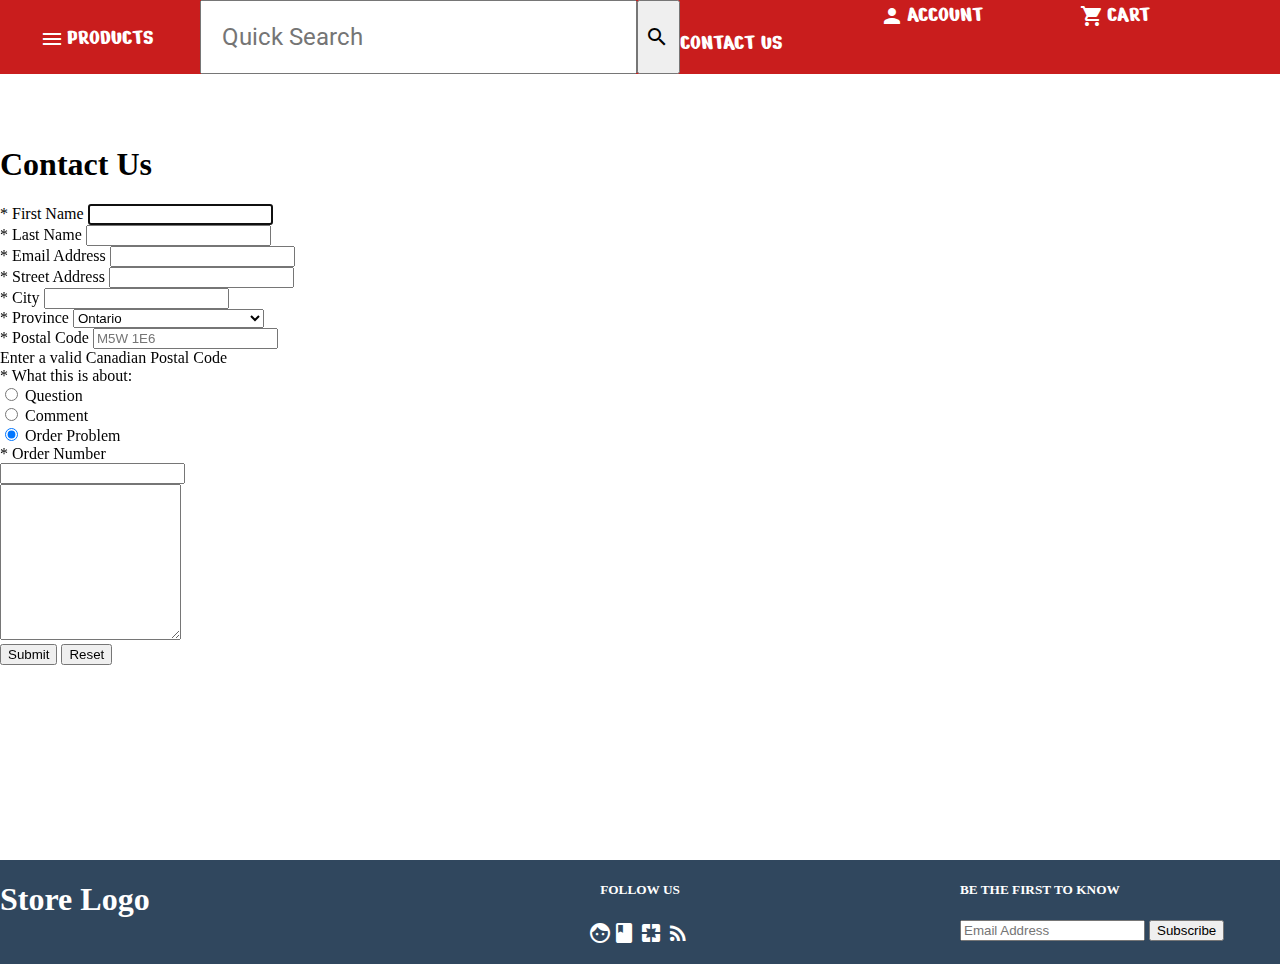
==== contact_us.html @ b3913d42 "Initial commit" ====
<!DOCTYPE html>
<html lang="en">
  <head>
    <meta charset="UTF-8" />
    <meta name="viewport" content="width=device-width, initial-scale=1.0" />
    <title>Contact US</title>
    <link href="https://fonts.googleapis.com/icon?family=Material+Icons" rel="stylesheet" />
    <link
      href="https://fonts.googleapis.com/css2?family=Nerko+One&family=Roboto&display=swap"
      rel="stylesheet"
    />
    <!-- Bootstrap -->
    <link
      rel="stylesheet"
      href="https://cdn.jsdelivr.net/npm/bootstrap@4.5.3/dist/css/bootstrap.min.css"
      integrity="sha384-TX8t27EcRE3e/ihU7zmQxVncDAy5uIKz4rEkgIXeMed4M0jlfIDPvg6uqKI2xXr2"
      crossorigin="anonymous"
    />
    <script
      src="https://code.jquery.com/jquery-3.5.1.slim.min.js"
      integrity="sha384-DfXdz2htPH0lsSSs5nCTpuj/zy4C+OGpamoFVy38MVBnE+IbbVYUew+OrCXaRkfj"
      crossorigin="anonymous"
    ></script>
    <script
      src="https://cdn.jsdelivr.net/npm/bootstrap@4.5.3/dist/js/bootstrap.bundle.min.js"
      integrity="sha384-ho+j7jyWK8fNQe+A12Hb8AhRq26LrZ/JpcUGGOn+Y7RsweNrtN/tE3MoK7ZeZDyx"
      crossorigin="anonymous"
    ></script>
    <link rel="stylesheet" href="style.css" type="text/css" />
  </head>
  <body>
    <div id="page-container">
      <div id="content-wrap">
        <div class="fixed-top">
          <header>
            <div id="menu">
              <nav>
                <ul>
                  <li>
                    <a class="menu-title" href="./index.html"
                      ><i class="material-icons">menu</i>PRODUCTS</a
                    >
                    <!-- <ul class="menu-list">
                      <li id="m_all"><a href="./index.html">All Products</a></li>
                      <li id="m_apple"><a href="./index.html">Apple</a></li>
                      <li id="m_samsung"><a href="./index.html">Samsung</a></li>
                    </ul> -->
                  </li>
                </ul>
              </nav>
            </div>

            <div id="search-wrapper">
              <input placeholder="Quick Search" />
              <button><i class="material-icons md-24">search</i></button>
            </div>

            <div id="options-on-rightsite">
              <div id="user-contact">
                <a class="menu-title" href="#"
                  ><i class="material-icons">contact_support</i>CONTACT US</a
                >
              </div>
              <div id="user-account">
                <a class="menu-title" href="#"><i class="material-icons">person</i>ACCOUNT</a>
              </div>
              <div id="user-cart">
                <a class="menu-title" href="#"><i class="material-icons">shopping_cart</i>CART</a>
              </div>
            </div>
          </header>
        </div>

        <main>
          <div class="container">
            <h1>Contact Us</h1>
            <form id="appointment-form" action="https://httpbin.org/post" method="POST">
              <div class="row">
                <div class="col form-group">
                  <label for="fname"><span class="text-danger">*</span> First Name</label>
                  <!--lable use for attribute to connect with input id-->
                  <input
                    id="fname"
                    class="form-control"
                    name="fname"
                    autocomplete="given-name"
                    type="text"
                    autofocus
                    tabindex="1"
                    required
                  />
                </div>

                <div class="col form-group">
                  <label for="lname"><span class="text-danger">*</span> Last Name</label>
                  <input
                    id="lname"
                    class="form-control"
                    name="lname"
                    autocomplete="family-name"
                    type="text"
                    tabindex="2"
                    required
                  />
                </div>
              </div>

              <div class="row">
                <div class="form-group col">
                  <label for="email"><span class="text-danger">*</span> Email Address</label>
                  <input
                    class="form-control"
                    id="email"
                    name="email"
                    type="text"
                    autocomplete="email"
                    tabindex="4"
                    required
                  />
                </div>
                <div class="form-group col"></div>
              </div>

              <div class="row">
                <div class="col form-group">
                  <label for="address"><span class="text-danger">*</span> Street Address</label>
                  <input
                    id="address"
                    class="form-control"
                    name="address"
                    type="text"
                    autocomplete="street-address"
                    tabindex="6"
                    required
                  />
                </div>
              </div>

              <div class="row">
                <div class="col form-group">
                  <label for="city"><span class="text-danger">*</span> City</label>
                  <input
                    class="form-control"
                    id="city"
                    name="city"
                    autocomplete="address-level2"
                    type="text"
                    tabindex="7"
                    required
                  />
                </div>

                <div class="col form-group">
                  <label for="province"><span class="text-danger">*</span> Province</label>
                  <select
                    name="province"
                    id="province"
                    class="form-control"
                    autocomplete="address-level1"
                    tabindex="8"
                    required
                  >
                    <option>Alberta</option>
                    <option>British Columbia</option>
                    <option>Manitoba</option>
                    <option>New Brunswick</option>
                    <option>Newfoundland and Labrador</option>
                    <option>Northwest Territories</option>
                    <option>Nova Scotia</option>
                    <option>Nunavut</option>
                    <option selected>Ontario</option>
                    <option>Prince Edward Island</option>
                    <option>Quebec</option>
                    <option>Saskatchewan</option>
                    <option>Yukon</option>
                  </select>
                </div>

                <div class="col form-group">
                  <label for="postal-code"><span class="text-danger">*</span> Postal Code</label>
                  <input
                    class="form-control"
                    id="postal-code"
                    name="postal-code"
                    autocomplete="address-level2"
                    type="text"
                    tabindex="9"
                    placeholder="M5W 1E6"
                    pattern="^[A-Za-z]\d[A-Za-z][ -]\d[A-Za-z]\d$"
                    required
                  />
                  <div class="invalid-feedback">
                    Enter a valid Canadian Postal Code
                  </div>
                </div>
              </div>

              <div class="row">
                <div class="col form-group">
                  <label class="mr-2"><span class="text-danger">*</span> What this is about:</label>
                  <div class="form-check form-check-inline">
                    <input
                      id="customer-question"
                      class="form-check-input"
                      type="radio"
                      name="customer-query"
                      value="question"
                    />
                    <label class="form-check-label" for="customer-question">Question</label>
                  </div>

                  <div class="form-check form-check-inline">
                    <input
                      id="customer-comment"
                      class="form-check-input"
                      type="radio"
                      name="customer-query"
                      value="comment"
                    />
                    <label class="form-check-label" for="customer-comment">Comment</label>
                  </div>

                  <div class="form-check form-check-inline">
                    <input
                      id="customer-order-problem"
                      class="form-check-input"
                      type="radio"
                      name="customer-query"
                      value="order-problem"
                      checked
                    />
                    <label class="form-check-label" for="customer-order-problem"
                      >Order Problem</label
                    >
                  </div>
                </div>
              </div>
              <div id="order-number-field-container">
                <div id="order-number-field" class="form-group row">
                  <label for="order-number" class="col-sm-2 col-form-label"
                    ><span class="text-danger">*</span> Order Number</label
                  >
                  <div class="col-sm-10">
                    <input
                      class="form-control"
                      id="order-number"
                      name="order-number"
                      type="text"
                      tabindex="9"
                      required
                    />
                  </div>
                </div>
              </div>

              <textarea
                class="form-control mt-3"
                name="message"
                id="feedback-message"
                rows="10"
                tabindex="11"
                placeholder="Tell us about your problem....."
              >
              </textarea>
              <input type="hidden" value="Kha Nguyen" name="student" />

              <div class="d-flex flex-row-reverse mt-2">
                <input
                  class="btn btn-primary"
                  type="submit"
                  name="submit"
                  value="Submit"
                  tabindex="13"
                />
                <input
                  class="btn btn-secondary mr-3"
                  type="reset"
                  name="reset"
                  value="Reset"
                  tabindex="14"
                />
              </div>
            </form>
          </div>
        </main>
      </div>
      <footer id="footer">
        <div id="footer-container">
          <div>
            <h1>Store Logo</h1>
          </div>
          <div id="social-icons">
            <h5>FOLLOW US</h5>
            <h3>
              <i class="material-icons">facebook</i><i class="material-icons">pages</i
              ><i class="material-icons">rss_feed</i>
            </h3>
          </div>
          <div id="email-subscribe">
            <!-- <label for="email">BE THE FIRST TO KNOW</label> -->
            <h5>BE THE FIRST TO KNOW</h5>
            <form class="form-inline">
              <input
                class="form-control"
                type="email"
                name="email"
                id="email"
                placeholder="Email Address"
              />
              <button type="submit" class="btn btn-primary my-1">Subscribe</button>
            </form>
          </div>
        </div>
      </footer>
    </div>
    <script src="./contact_us.js"></script>
    <!-- <script
      src="https://code.jquery.com/jquery-3.5.1.slim.min.js"
      integrity="sha384-DfXdz2htPH0lsSSs5nCTpuj/zy4C+OGpamoFVy38MVBnE+IbbVYUew+OrCXaRkfj"
      crossorigin="anonymous"
    ></script>
    <script
      src="https://cdn.jsdelivr.net/npm/popper.js@1.16.1/dist/umd/popper.min.js"
      integrity="sha384-9/reFTGAW83EW2RDu2S0VKaIzap3H66lZH81PoYlFhbGU+6BZp6G7niu735Sk7lN"
      crossorigin="anonymous"
    ></script>
    <script
      src="https://cdn.jsdelivr.net/npm/bootstrap@4.5.3/dist/js/bootstrap.min.js"
      integrity="sha384-w1Q4orYjBQndcko6MimVbzY0tgp4pWB4lZ7lr30WKz0vr/aWKhXdBNmNb5D92v7s"
      crossorigin="anonymous"
    ></script> -->
  </body>
</html>
---- style.css ----
/* Add any CSS you need to this file. */

/* Google font
font-family: 'Nerko One', cursive;
font-family: 'Roboto', sans-serif;
*/
@import url('https://fonts.googleapis.com/css2?family=Nerko+One&family=Roboto&display=swap');

.material-icons.md-18 {
  font-size: 18px;
}
.material-icons.md-24 {
  font-size: 24px;
}
.material-icons.md-36 {
  font-size: 36px;
}
.material-icons.md-48 {
  font-size: 48px;
}
/* 
html,
body {
  /* min-width: 1000px; */
/* height: 100%; */
/* overflow: hidden; */
/* padding-bottom: 100px; */

body {
  height: 100%;
  /* min-height: 100%; */

  margin: 0;
}

#page-container {
  position: relative;
  min-height: 100vh;
}

header {
  /* height: 50px; */
  /* position: sticky;
  top: 0px; */
  background-color: rgb(201, 29, 29);
  display: flex;
  justify-content: space-between;
  font-family: 'Nerko One', cursive;
  font-size: 23px;
}

#menu {
  min-width: 200px;
  text-align: left;

  /* border: 1px white solid; */
}
#menu nav {
  /* width: 100%; */
  /* min-width: 200px; */
  /* margin: 0;
  background-color: rgb(201, 29, 29); */
}

a:link,
a:visited {
  color: black;
  text-decoration: none; /*to remove hyperlink underscore*/
  cursor: pointer;
}

/* #menu-title {
  padding: 19px 0;
} */
/* #menu-header {
  margin: 50px;
} */
a.menu-title {
  color: white;
  margin-top: 50px;
  /* padding: 19px 0; */
}
#menu nav ul li ul {
  padding: 8px 12px;
  position: absolute;
  /* top: 30; */
  left: 0;
  display: none;
  opacity: 0;
  visibility: hidden;
  transition: opacity 0.2s;
}

#menu nav ul li:hover ul {
  display: block;
  padding: 30px 0;

  width: 200px;
  opacity: 1;
  visibility: visible;
}

#menu nav ul li ul li {
  display: block;
  font-size: 24px;
  font-weight: 500;
  text-align: left;
  padding: 20px;

  border: 1px solid black;
}

#options-on-rightsite {
  display: flex;
  /* justify-content: right; */
}

#search-wrapper {
  display: flex;
  flex: 1;
  justify-content: center;
}

/* input {
  font-family: 'Roboto', sans-serif;
  font-size: 24px;
} */

#search-wrapper input {
  flex: 1;
  max-width: 500px;
  padding-left: 20px;
  font-family: 'Roboto', sans-serif;
  font-size: 24px;
}

#user-account,
#user-cart,
#user-contact {
  width: 200px;
  text-align: left;
  /* padding: 10px 0; */
}

/* #user-cart {
  width: 200px;
  text-align: left;
  /* padding: 10px 0; */

ul,
li {
  list-style-type: none;
}

i {
  margin-right: 3px;
  vertical-align: middle;
}

main {
  margin-top: 50px;
  /* height: 100%; */
  display: flex;
}

main nav {
  min-width: 200px;
  height: 100%;
}

main section {
  /* flex: 1; */
  /* height: 100%; */
  width: 100%;
  background-color: #f7f7f7f7;
  margin-top: 10px;
  margin-right: 0;
  padding: 20px;
  /* overflow: auto; */
}

#section {
  /* padding-bottom: 500px; */
  display: grid;
  grid-template-columns: 1fr 1fr 1fr 1fr;
}

/* .list-of-four-products {
  display: flex;
  justify-content: space-evenly;
} */

.product-wrapper {
  width: 250px;
  margin: 15px;
}

.product-image {
  position: relative;
}

.product-image p {
  position: absolute;
  color: red;
  font-weight: 700;
  bottom: 3px;
  right: 6px;
}

.product-info h2 {
  color: black;
}

.product-info h3 {
  color: red;
}

/* footer {
  display: flex;
  justify-content: space-around;
  color: white;
  background-color: #30475e;
  bottom: 0;
  /* position: sticky;
  bottom: 0; */
/* width: 100%; */
/* height: 100px; */
/* overflow: auto; */
/* margin-bottom: px; */

#footer {
  position: absolute;
  bottom: 0;
  width: 100%;
  height: 2.5rem;
}

#footer-container {
  display: grid;
  grid-template-columns: 1fr 2fr 1fr;
  justify-content: space-around;
  color: white;
  background-color: #30475e;
  bottom: 0;
}

#social-icons {
  text-align: center;
}
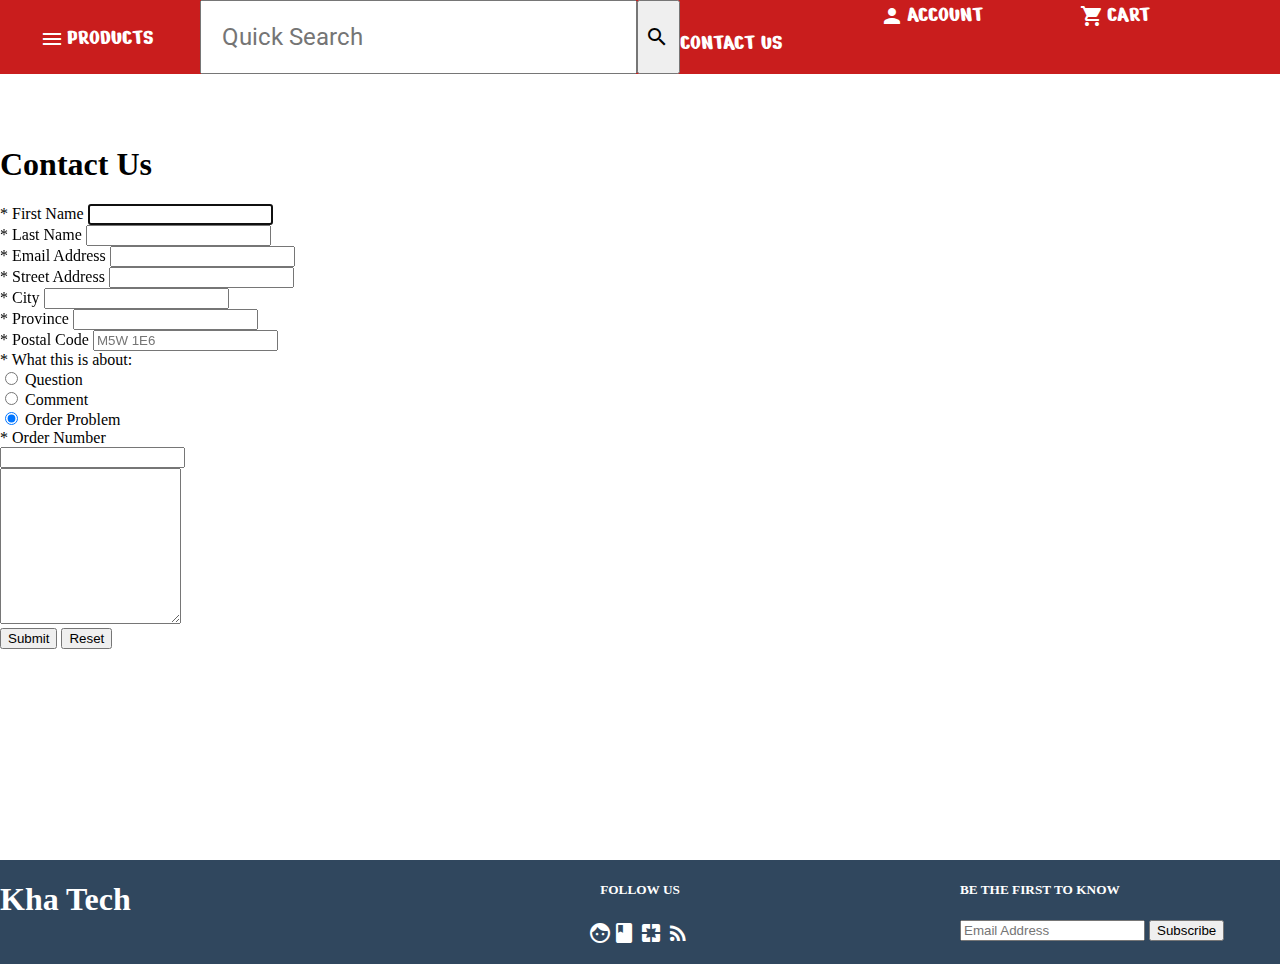
==== commit bdc32c81: "final submit" ====
--- a/contact_us.html
+++ b/contact_us.html
@@ -40,11 +40,6 @@
                     <a class="menu-title" href="./index.html"
                       ><i class="material-icons">menu</i>PRODUCTS</a
                     >
-                    <!-- <ul class="menu-list">
-                      <li id="m_all"><a href="./index.html">All Products</a></li>
-                      <li id="m_apple"><a href="./index.html">Apple</a></li>
-                      <li id="m_samsung"><a href="./index.html">Samsung</a></li>
-                    </ul> -->
                   </li>
                 </ul>
               </nav>
@@ -78,7 +73,6 @@
               <div class="row">
                 <div class="col form-group">
                   <label for="fname"><span class="text-danger">*</span> First Name</label>
-                  <!--lable use for attribute to connect with input id-->
                   <input
                     id="fname"
                     class="form-control"
@@ -114,23 +108,23 @@
                     name="email"
                     type="text"
                     autocomplete="email"
+                    tabindex="3"
+                    required
+                  />
+                </div>
+                <div class="form-group col"></div>
+              </div>
+
+              <div class="row">
+                <div class="col form-group">
+                  <label for="address"><span class="text-danger">*</span> Street Address</label>
+                  <input
+                    id="address"
+                    class="form-control"
+                    name="address"
+                    type="text"
+                    autocomplete="street-address"
                     tabindex="4"
-                    required
-                  />
-                </div>
-                <div class="form-group col"></div>
-              </div>
-
-              <div class="row">
-                <div class="col form-group">
-                  <label for="address"><span class="text-danger">*</span> Street Address</label>
-                  <input
-                    id="address"
-                    class="form-control"
-                    name="address"
-                    type="text"
-                    autocomplete="street-address"
-                    tabindex="6"
                     required
                   />
                 </div>
@@ -145,21 +139,23 @@
                     name="city"
                     autocomplete="address-level2"
                     type="text"
-                    tabindex="7"
+                    tabindex="5"
                     required
                   />
                 </div>
 
                 <div class="col form-group">
                   <label for="province"><span class="text-danger">*</span> Province</label>
-                  <select
+                  <input
+                    list="province-list"
                     name="province"
                     id="province"
                     class="form-control"
                     autocomplete="address-level1"
-                    tabindex="8"
+                    tabindex="6"
                     required
                   >
+                  <datalist id="province-list">
                     <option>Alberta</option>
                     <option>British Columbia</option>
                     <option>Manitoba</option>
@@ -168,12 +164,12 @@
                     <option>Northwest Territories</option>
                     <option>Nova Scotia</option>
                     <option>Nunavut</option>
-                    <option selected>Ontario</option>
+                    <option>Ontario</option>
                     <option>Prince Edward Island</option>
                     <option>Quebec</option>
                     <option>Saskatchewan</option>
                     <option>Yukon</option>
-                  </select>
+                  </datalist>
                 </div>
 
                 <div class="col form-group">
@@ -184,14 +180,11 @@
                     name="postal-code"
                     autocomplete="address-level2"
                     type="text"
-                    tabindex="9"
+                    tabindex="7"
                     placeholder="M5W 1E6"
                     pattern="^[A-Za-z]\d[A-Za-z][ -]\d[A-Za-z]\d$"
                     required
                   />
-                  <div class="invalid-feedback">
-                    Enter a valid Canadian Postal Code
-                  </div>
                 </div>
               </div>
 
@@ -246,7 +239,7 @@
                       id="order-number"
                       name="order-number"
                       type="text"
-                      tabindex="9"
+                      tabindex="8"
                       required
                     />
                   </div>
@@ -258,8 +251,9 @@
                 name="message"
                 id="feedback-message"
                 rows="10"
-                tabindex="11"
+                tabindex="9"
                 placeholder="Tell us about your problem....."
+                required
               >
               </textarea>
               <input type="hidden" value="Kha Nguyen" name="student" />
@@ -270,14 +264,14 @@
                   type="submit"
                   name="submit"
                   value="Submit"
-                  tabindex="13"
+                  tabindex="10"
                 />
                 <input
                   class="btn btn-secondary mr-3"
                   type="reset"
                   name="reset"
                   value="Reset"
-                  tabindex="14"
+                  tabindex="11"
                 />
               </div>
             </form>
@@ -287,7 +281,7 @@
       <footer id="footer">
         <div id="footer-container">
           <div>
-            <h1>Store Logo</h1>
+            <h1>Kha Tech</h1>
           </div>
           <div id="social-icons">
             <h5>FOLLOW US</h5>
@@ -297,7 +291,6 @@
             </h3>
           </div>
           <div id="email-subscribe">
-            <!-- <label for="email">BE THE FIRST TO KNOW</label> -->
             <h5>BE THE FIRST TO KNOW</h5>
             <form class="form-inline">
               <input
@@ -314,20 +307,5 @@
       </footer>
     </div>
     <script src="./contact_us.js"></script>
-    <!-- <script
-      src="https://code.jquery.com/jquery-3.5.1.slim.min.js"
-      integrity="sha384-DfXdz2htPH0lsSSs5nCTpuj/zy4C+OGpamoFVy38MVBnE+IbbVYUew+OrCXaRkfj"
-      crossorigin="anonymous"
-    ></script>
-    <script
-      src="https://cdn.jsdelivr.net/npm/popper.js@1.16.1/dist/umd/popper.min.js"
-      integrity="sha384-9/reFTGAW83EW2RDu2S0VKaIzap3H66lZH81PoYlFhbGU+6BZp6G7niu735Sk7lN"
-      crossorigin="anonymous"
-    ></script>
-    <script
-      src="https://cdn.jsdelivr.net/npm/bootstrap@4.5.3/dist/js/bootstrap.min.js"
-      integrity="sha384-w1Q4orYjBQndcko6MimVbzY0tgp4pWB4lZ7lr30WKz0vr/aWKhXdBNmNb5D92v7s"
-      crossorigin="anonymous"
-    ></script> -->
   </body>
 </html>
--- a/style.css
+++ b/style.css
@@ -18,18 +18,9 @@
 .material-icons.md-48 {
   font-size: 48px;
 }
-/* 
-html,
-body {
-  /* min-width: 1000px; */
-/* height: 100%; */
-/* overflow: hidden; */
-/* padding-bottom: 100px; */
 
 body {
   height: 100%;
-  /* min-height: 100%; */
-
   margin: 0;
 }
 
@@ -39,9 +30,6 @@
 }
 
 header {
-  /* height: 50px; */
-  /* position: sticky;
-  top: 0px; */
   background-color: rgb(201, 29, 29);
   display: flex;
   justify-content: space-between;
@@ -52,14 +40,6 @@
 #menu {
   min-width: 200px;
   text-align: left;
-
-  /* border: 1px white solid; */
-}
-#menu nav {
-  /* width: 100%; */
-  /* min-width: 200px; */
-  /* margin: 0;
-  background-color: rgb(201, 29, 29); */
 }
 
 a:link,
@@ -69,21 +49,13 @@
   cursor: pointer;
 }
 
-/* #menu-title {
-  padding: 19px 0;
-} */
-/* #menu-header {
-  margin: 50px;
-} */
 a.menu-title {
   color: white;
   margin-top: 50px;
-  /* padding: 19px 0; */
 }
 #menu nav ul li ul {
   padding: 8px 12px;
   position: absolute;
-  /* top: 30; */
   left: 0;
   display: none;
   opacity: 0;
@@ -112,7 +84,6 @@
 
 #options-on-rightsite {
   display: flex;
-  /* justify-content: right; */
 }
 
 #search-wrapper {
@@ -120,11 +91,6 @@
   flex: 1;
   justify-content: center;
 }
-
-/* input {
-  font-family: 'Roboto', sans-serif;
-  font-size: 24px;
-} */
 
 #search-wrapper input {
   flex: 1;
@@ -139,13 +105,8 @@
 #user-contact {
   width: 200px;
   text-align: left;
-  /* padding: 10px 0; */
 }
 
-/* #user-cart {
-  width: 200px;
-  text-align: left;
-  /* padding: 10px 0; */
 
 ul,
 li {
@@ -159,7 +120,6 @@
 
 main {
   margin-top: 50px;
-  /* height: 100%; */
   display: flex;
 }
 
@@ -169,26 +129,18 @@
 }
 
 main section {
-  /* flex: 1; */
-  /* height: 100%; */
   width: 100%;
   background-color: #f7f7f7f7;
   margin-top: 10px;
   margin-right: 0;
   padding: 20px;
-  /* overflow: auto; */
 }
 
 #section {
-  /* padding-bottom: 500px; */
   display: grid;
   grid-template-columns: 1fr 1fr 1fr 1fr;
 }
 
-/* .list-of-four-products {
-  display: flex;
-  justify-content: space-evenly;
-} */
 
 .product-wrapper {
   width: 250px;
@@ -215,18 +167,6 @@
   color: red;
 }
 
-/* footer {
-  display: flex;
-  justify-content: space-around;
-  color: white;
-  background-color: #30475e;
-  bottom: 0;
-  /* position: sticky;
-  bottom: 0; */
-/* width: 100%; */
-/* height: 100px; */
-/* overflow: auto; */
-/* margin-bottom: px; */
 
 #footer {
   position: absolute;
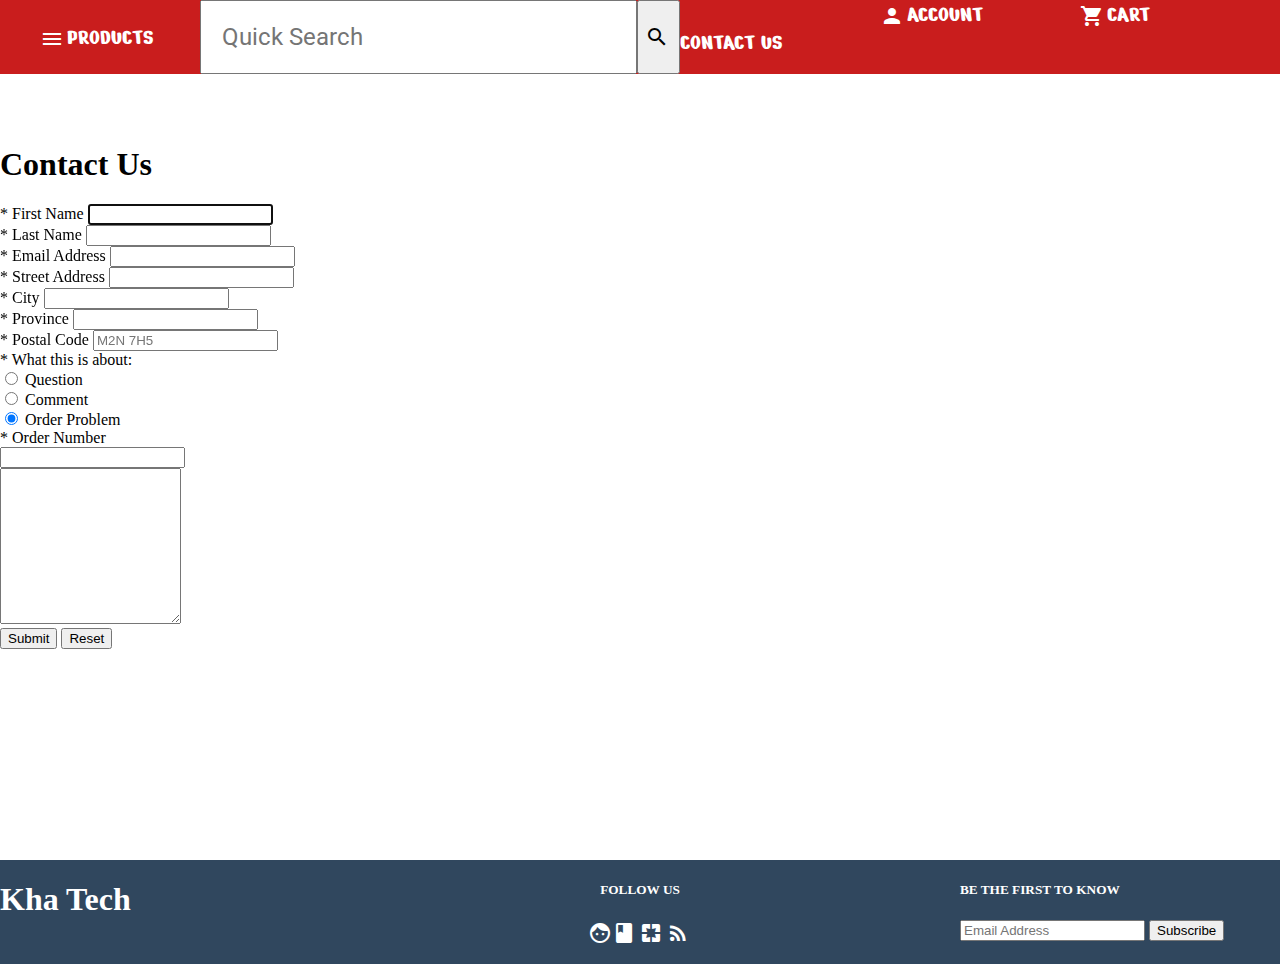
==== commit 2c7424d4: "fix postal code" ====
--- a/contact_us.html
+++ b/contact_us.html
@@ -106,7 +106,7 @@
                     class="form-control"
                     id="email"
                     name="email"
-                    type="text"
+                    type="email"
                     autocomplete="email"
                     tabindex="3"
                     required
@@ -181,8 +181,8 @@
                     autocomplete="address-level2"
                     type="text"
                     tabindex="7"
-                    placeholder="M5W 1E6"
-                    pattern="^[A-Za-z]\d[A-Za-z][ -]\d[A-Za-z]\d$"
+                    placeholder="M2N 7H5"
+                    pattern="^[A-Za-z]\d[A-Za-z][ ]?\d[A-Za-z]\d$"
                     required
                   />
                 </div>
